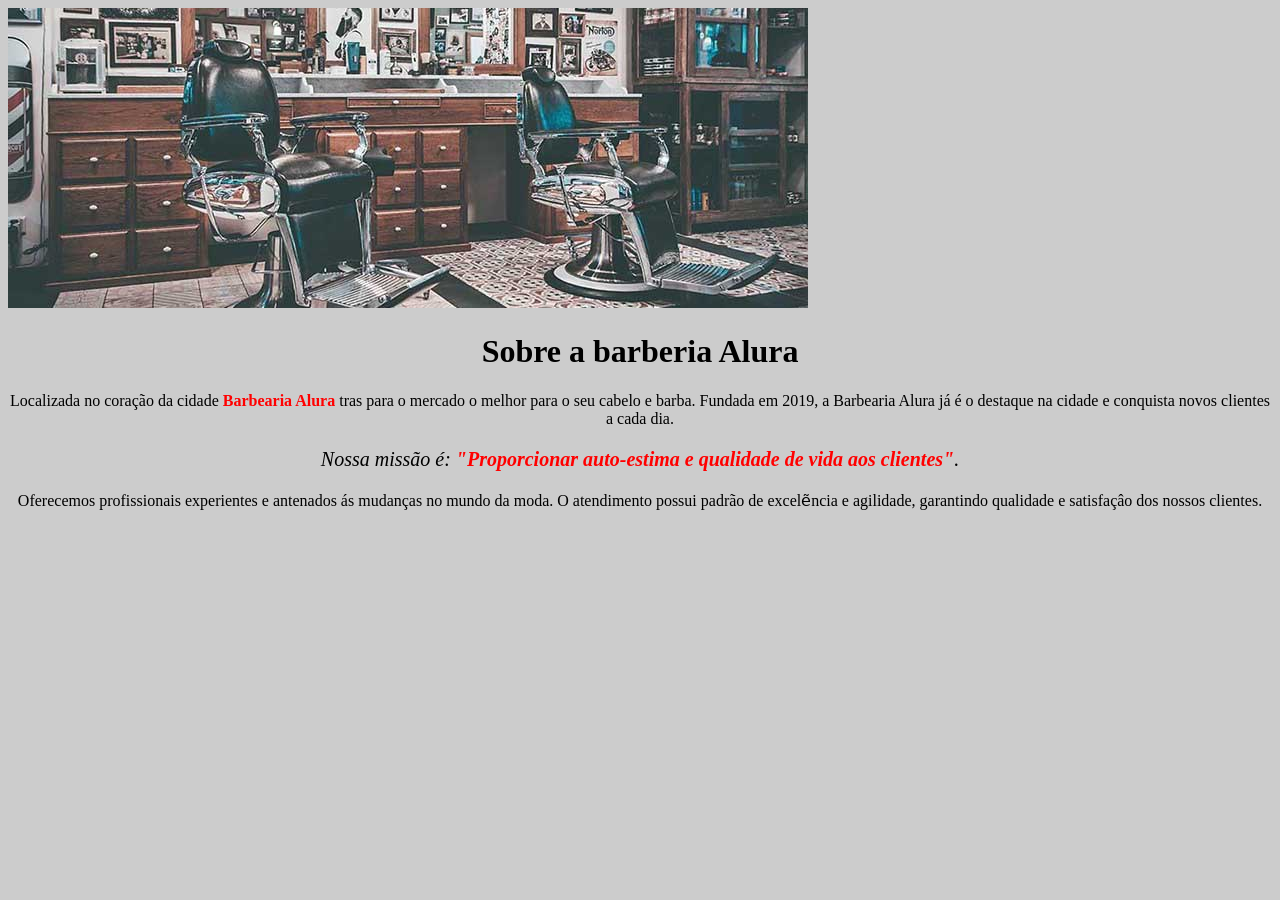
==== index.html @ 2fd84779 "m" ====
<!DOCTYPE html>
<html lang="pt-br">
    <head>  
     <meta charset="UTF-8">
     <title>Barbearia Alura</title>
     <link rel="stylesheet" href="style.css">

     <style>
        p { 
            text-align: center
        }
     </style>
    </head>
<body>

    <img id=banner src="banner.jpg">

<h1 style="text-align: center;">Sobre a barberia Alura</h1>

<p style="text-align: center;">Localizada no coração da cidade <strong>Barbearia Alura</strong> tras para o mercado o melhor para o seu cabelo e barba. Fundada em 2019, a Barbearia  Alura já é o destaque na cidade e conquista novos clientes a cada dia.</p>

<p style="font-size: 20px; style=text-align: center;"><em> Nossa missão é: <strong>"Proporcionar auto-estima e qualidade de vida aos clientes"</strong>.</em></p>

<p style="text-align: center;"> Oferecemos profissionais experientes e antenados  ás mudanças no mundo da moda. O atendimento possui padrão de excelẽncia e agilidade, garantindo qualidade e satisfaçâo dos nossos clientes.</p>
<body/>
</html>
---- style.css ----
body {
    background-color: #CCCCCC;
}

#banner {
    
}

p { 
    text-align: center;
}
 

strong { 
    color:red
}
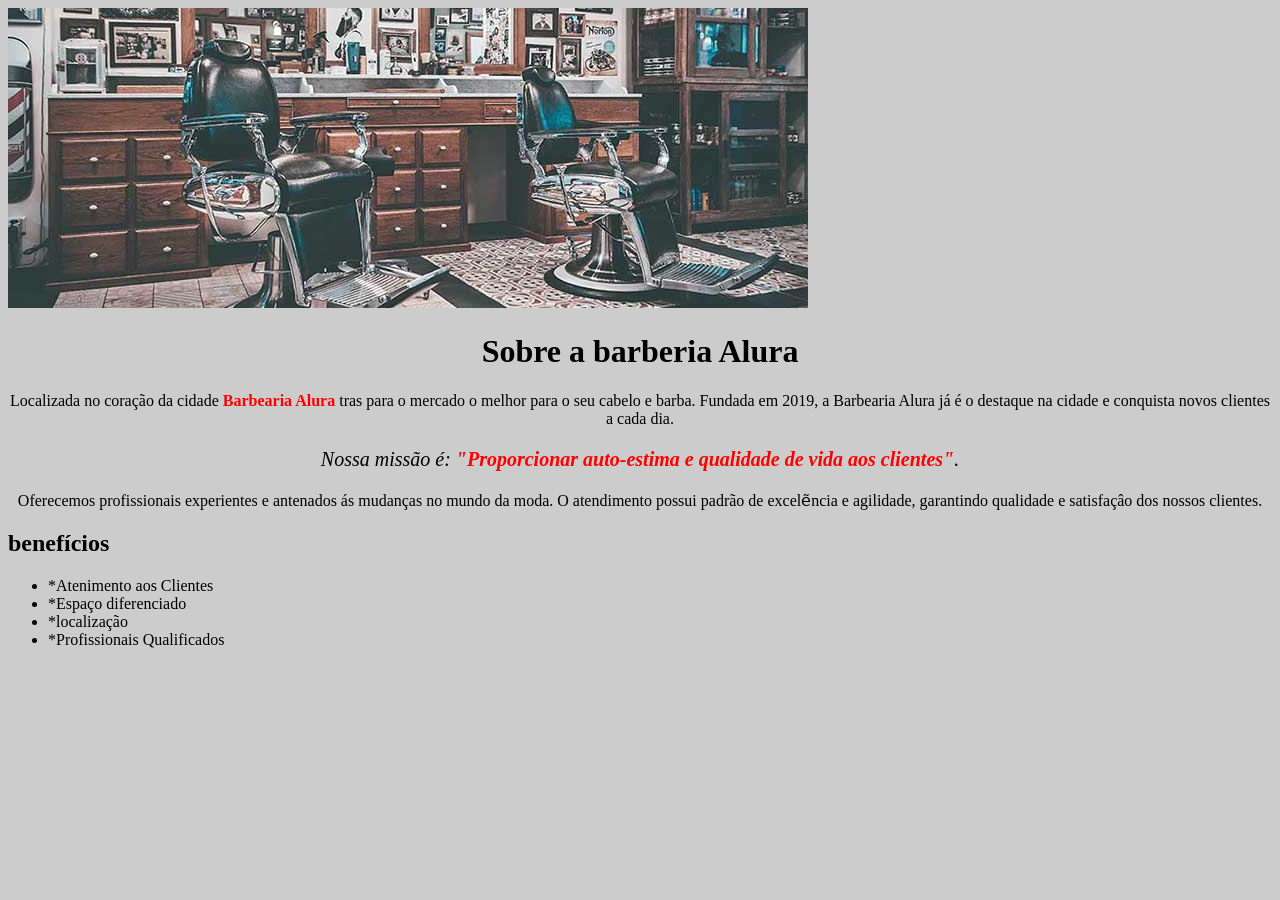
==== commit fe73661c: "b" ====
--- a/index.html
+++ b/index.html
@@ -22,6 +22,14 @@
 <p style="font-size: 20px; style=text-align: center;"><em> Nossa missão é: <strong>"Proporcionar auto-estima e qualidade de vida aos clientes"</strong>.</em></p>
 
 <p style="text-align: center;"> Oferecemos profissionais experientes e antenados  ás mudanças no mundo da moda. O atendimento possui padrão de excelẽncia e agilidade, garantindo qualidade e satisfaçâo dos nossos clientes.</p>
+
+<h2>benefícios</h2>
+<ul>
+<li>*Atenimento aos Clientes</li>
+<li>*Espaço diferenciado</li>
+<li>*localização </li>
+<li>*Profissionais Qualificados</li>
+</ul>
 <body/>
 </html>   
 
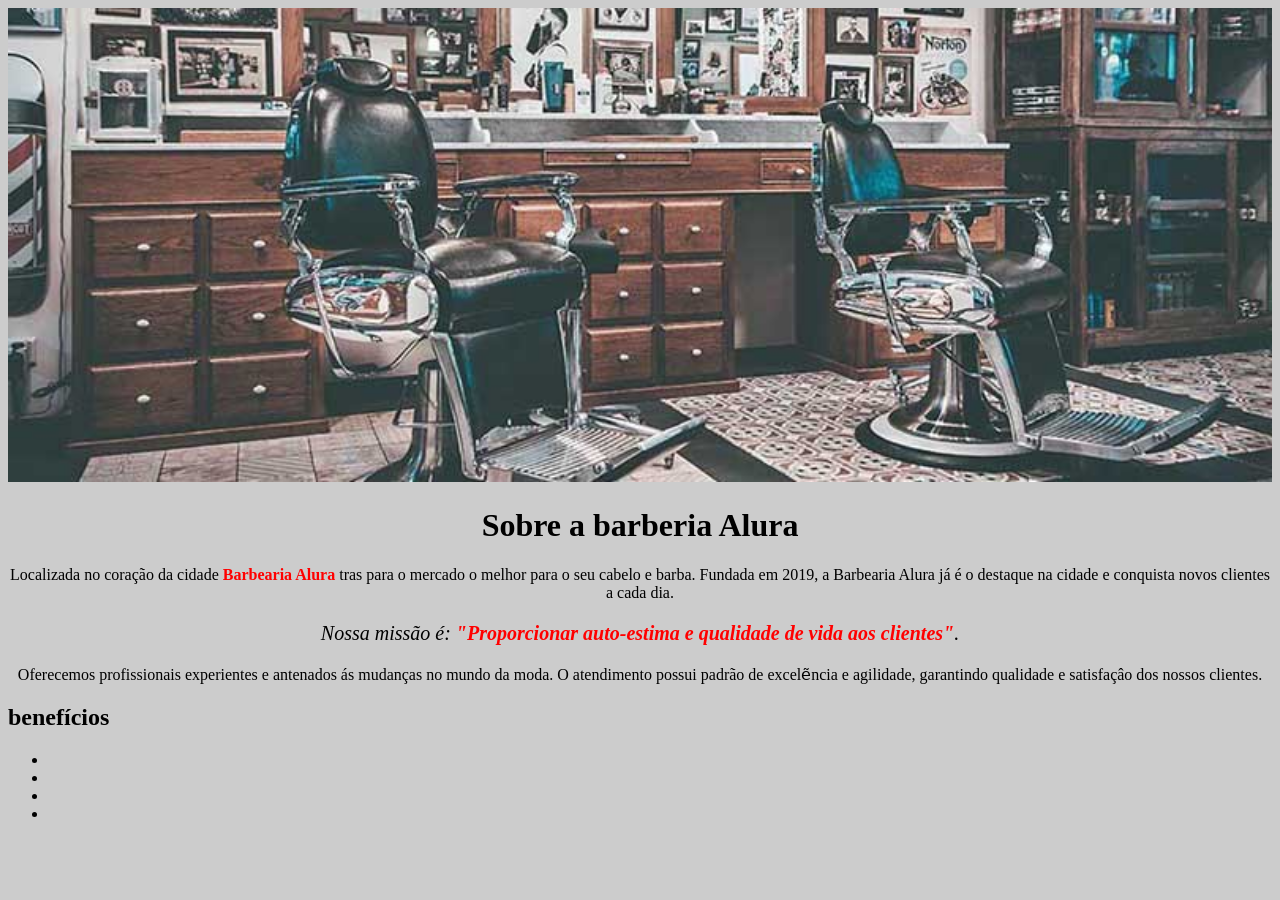
==== commit 29a593fe: "a" ====
--- a/index.html
+++ b/index.html
@@ -25,10 +25,10 @@
 
 <h2>benefícios</h2>
 <ul>
-<li>*Atenimento aos Clientes</li>
-<li>*Espaço diferenciado</li>
-<li>*localização </li>
-<li>*Profissionais Qualificados</li>
+<li class="itens"Atenimento aos Clientes</li>
+<li class="itens"*Espaço diferenciado</li>
+<li  class="itens"*localização </li>
+<li  class="itens"*Profissionais Qualificados</li>
 </ul>
 <body/>
 </html>   
--- a/style.css
+++ b/style.css
@@ -3,7 +3,7 @@
 }
 
 #banner {
-    
+    width: 100%;
 }
 
 p { 
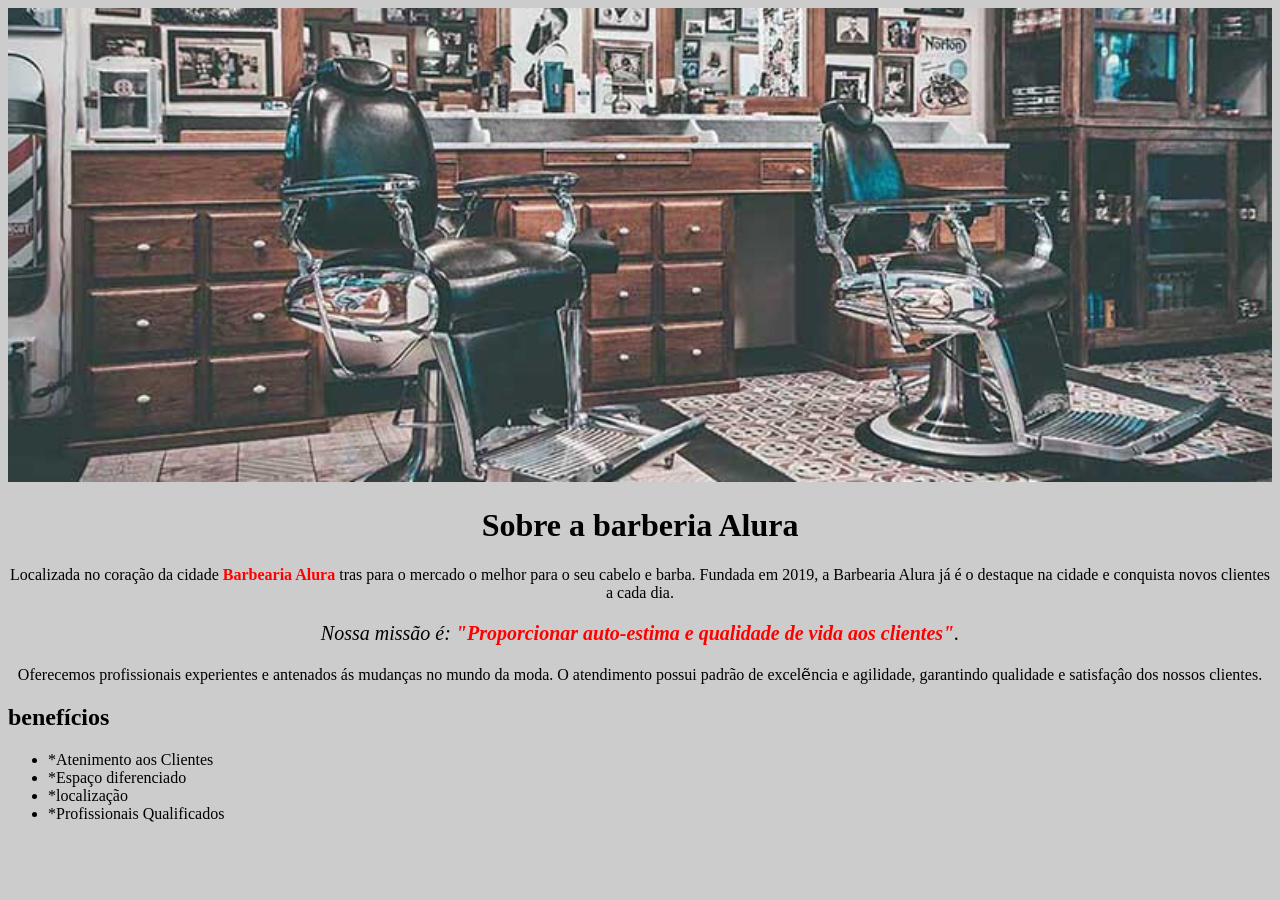
==== commit c4abbd94: "a" ====
--- a/index.html
+++ b/index.html
@@ -24,11 +24,13 @@
 <p style="text-align: center;"> Oferecemos profissionais experientes e antenados  ás mudanças no mundo da moda. O atendimento possui padrão de excelẽncia e agilidade, garantindo qualidade e satisfaçâo dos nossos clientes.</p>
 
 <h2>benefícios</h2>
+
 <ul>
-<li class="itens"Atenimento aos Clientes</li>
-<li class="itens"*Espaço diferenciado</li>
-<li  class="itens"*localização </li>
-<li  class="itens"*Profissionais Qualificados</li>
+<li class="itens"> *Atenimento aos Clientes</li>
+<li class="itens"> *Espaço diferenciado</li>
+<li class="itens"> *localização </li>
+<li class="itens"> *Profissionais Qualificados</li>
+
 </ul>
 <body/>
 </html>   
--- a/style.css
+++ b/style.css
@@ -13,4 +13,4 @@
 
 strong { 
     color:red
-}+}
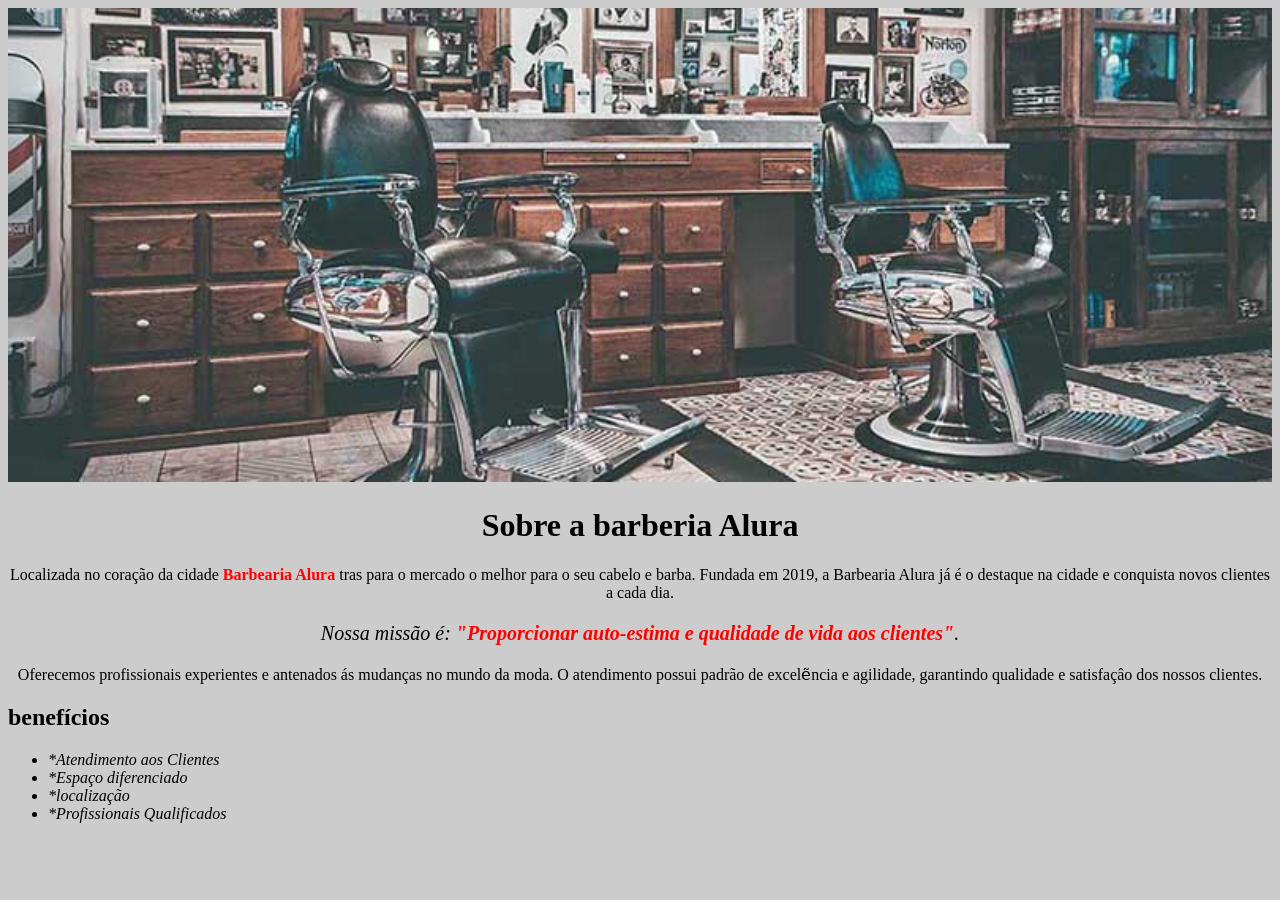
==== commit b500a9bf: "a" ====
--- a/index.html
+++ b/index.html
@@ -26,12 +26,12 @@
 <h2>benefícios</h2>
 
 <ul>
-<li class="itens"> *Atenimento aos Clientes</li>
+<li class="itens"> *Atendimento aos Clientes</li>
 <li class="itens"> *Espaço diferenciado</li>
 <li class="itens"> *localização </li>
 <li class="itens"> *Profissionais Qualificados</li>
+</ul>
 
-</ul>
 <body/>
 </html>   
 
--- a/style.css
+++ b/style.css
@@ -14,3 +14,6 @@
 strong { 
     color:red
 }
+.itens {
+    font-style: italic;
+}
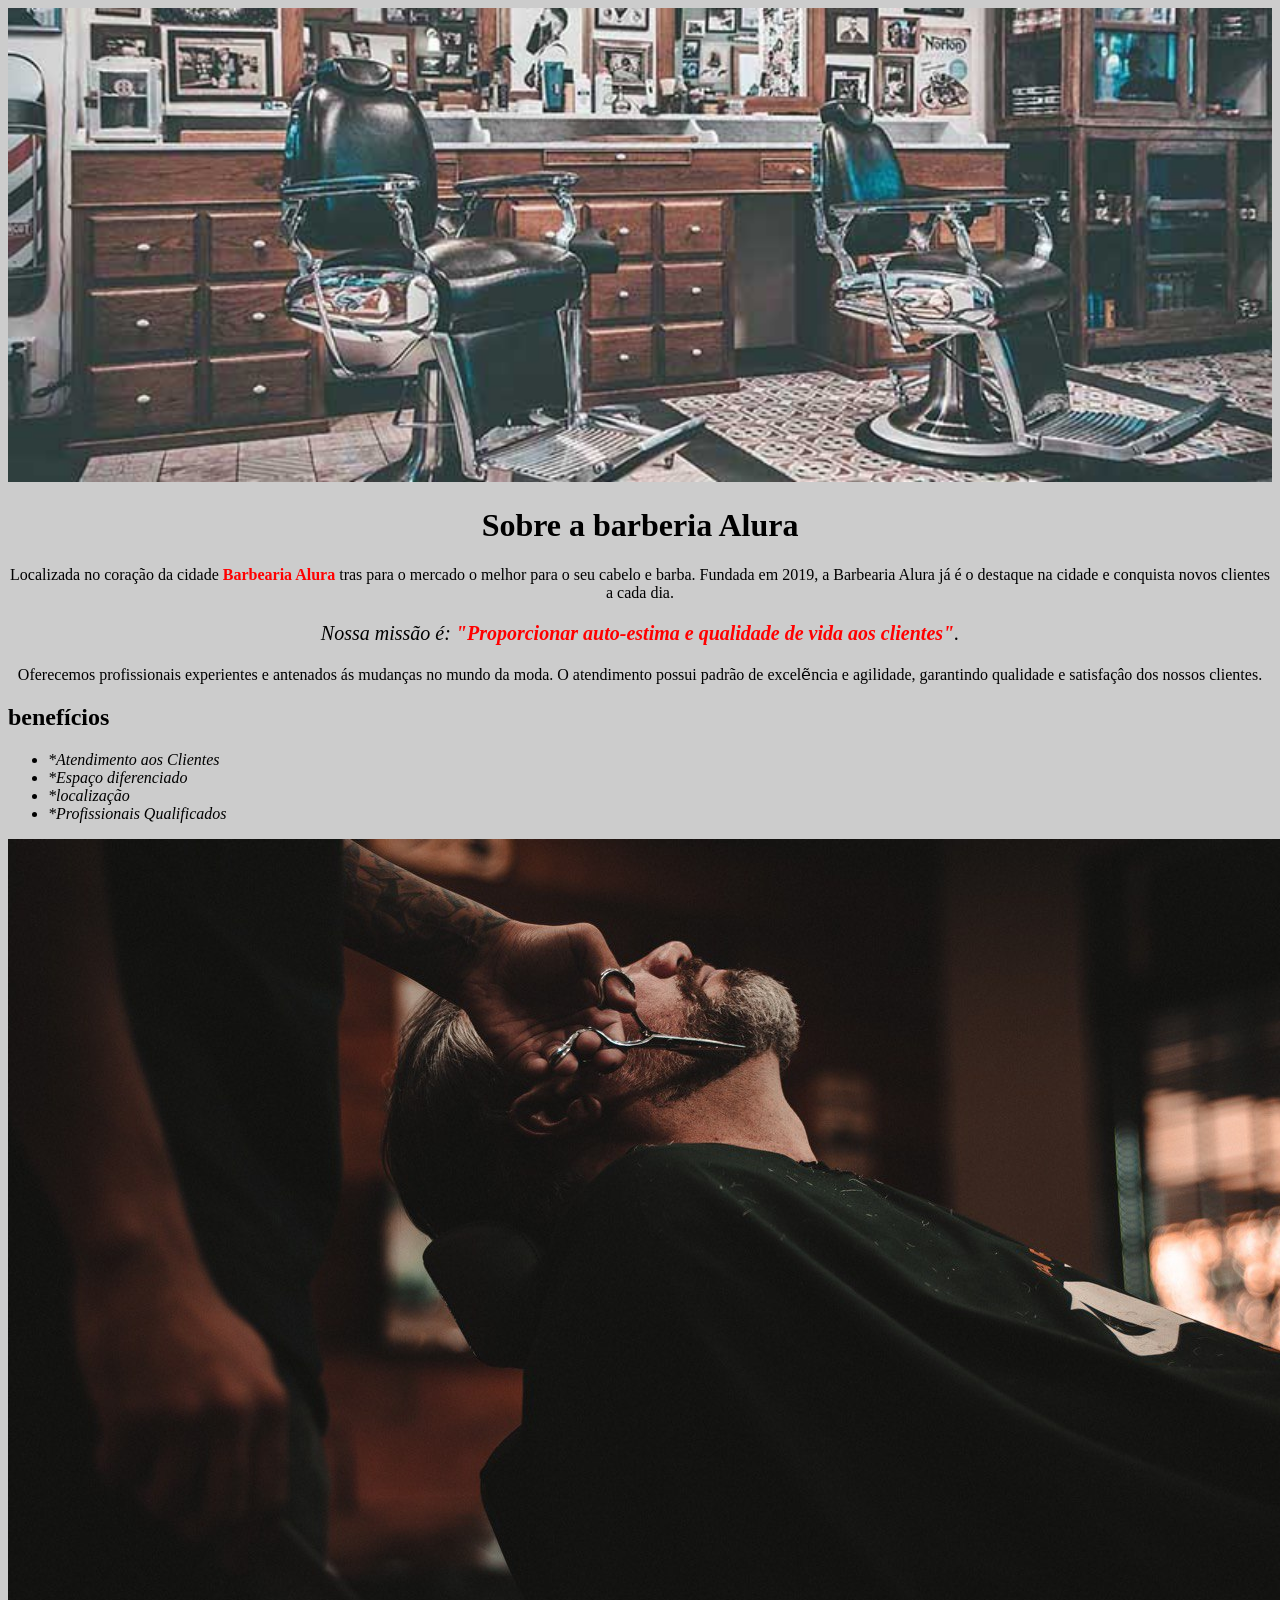
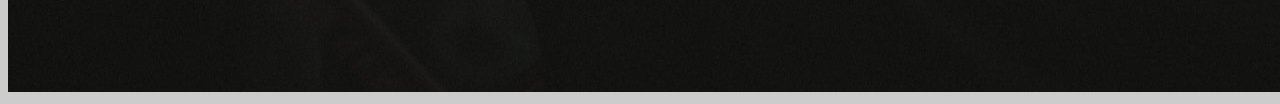
==== commit ff031dd9: "a" ====
--- a/index.html
+++ b/index.html
@@ -32,6 +32,8 @@
 <li class="itens"> *Profissionais Qualificados</li>
 </ul>
 
+<img src="beneficios.jpg">
+
 <body/>
 </html>   
 
